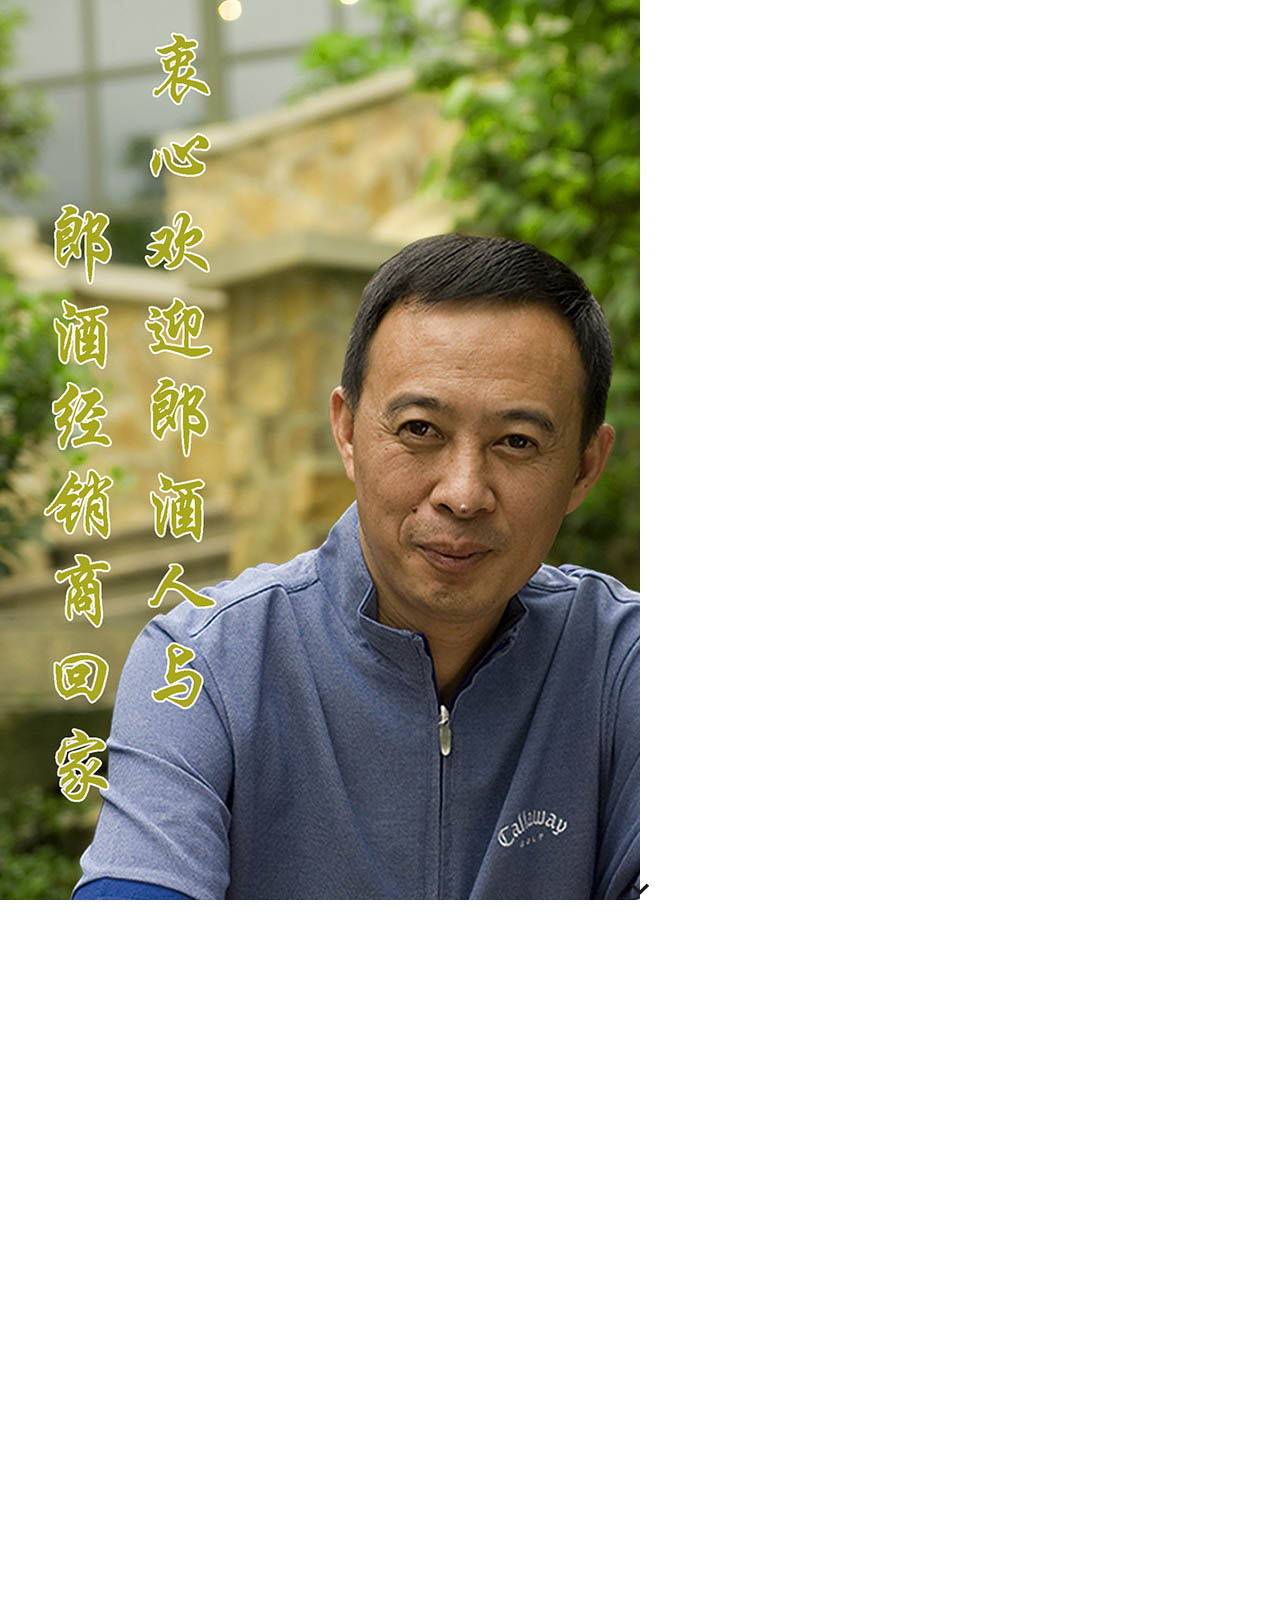
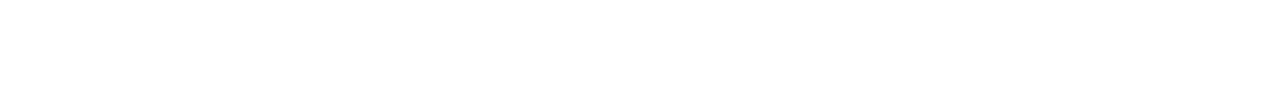
==== index2.html @ 46142d7b "." ====
<!DOCTYPE html>
<html lang="zh-CN">
<head>
    <meta charset="UTF-8">
    <meta name="viewport" content="width=device-width,initial-scale=1,user-scalable=no">
    <link rel="stylesheet" href="index.css">
    <title>Document</title>
</head>
<body>
    <div id="wrap">
        <div class="page page1">
            <img src="images/1.jpg" alt="">
        </div>
        <div class="page page9" style="background: url(images/9.jpg) no-repeat;background-position: center;-webkit-background-size: 100%;background-size: 100%;" data-x1.5="1.5xIMG/9.480.jpg" data-x2="2xIMG/9.640.jpg">
           <div class="formBox">
               <form action="" id="form">
                    <input type="text" id="username" name="username" placeholder="姓名" required>
                    <input type="text" id="company" name="company" placeholder="单位" required>
                    <input type="text" id="phone" name="phone" placeholder="电话" required>
                    <p>请正确填写签到信息，参与宴会现场红包抽奖</p>
                    <input type="submit" id="signIn" value="" name="signIn">  
               </form>
               <iframe style="display:none" id="rfFrame" name="rfFrame" src="about:blank"></iframe> 
           </div>
        </div>
    </div>
    <audio id="audio" autoplay src="神采飞扬·中国郎（2012年新版）.mp3"></audio>
    <div class="mask">
        <div class="modalFrame">
            <div class="modalHeader">
                <h4>提示</h4>
                <button class="close">x</button>
            </div>
            <div class="modalContent">
                text
            </div>
            <div class="modalFooter">
                <button class="closeBtn">关闭</button>
            </div>
        </div>
    </div>
    <i class="arrow"></i> 
    <script src="main.js"></script>  
</body>
</html>
---- index.css ----
* {
    margin: 0;
    padding: 0;
}
html,body {
    height: 100%;
    overflow: hidden;
}
img {
    max-width: 100%;
    display: block;
}
#wrap {
    -webkit-transition: all 300ms ease-out 0s;
    -moz-transition: all 300ms ease-out 0s;
    -ms-transition: all 300ms ease-out 0s;
    -o-transition: all 300ms ease-out 0s;
    transition: all 300ms ease-out 0s;
}
.page {
    position: relative;
}
.page9 {
    padding-top: 220px;
    min-height: 569px;
    box-sizing: border-box; 
}
.formBox {
    text-align: center;
    width: 60%;
    margin-left: 20%;
}
.formBox input {
    width: 100%;
    margin-top: 20px;
    height: 30px;
    line-height: 30px;
    font-size: 14px;
    text-align: center;
    border: 1px solid #efebe8;
    border-radius: 7px;
    box-shadow: inset 0px 3px 5px  #ddd5d2;
    color: #272526;
    font-weight: bold;
}
.formBox p {
    font-size: 10px;
    margin-top: 30px;
    color: #454545;
}
.formBox #signIn {
    margin-top: 5px;
    width: 175px;
    height: 33px;
    border: none;
    background: url(images/btn.640.jpg) no-repeat center;
}

.musicBTN {
    width: 24px;
    height: 24px;
    position: absolute;
    right: 13px;
    top: 5px;
    background: url(images/audiopause.jpg) no-repeat center center/24px 24px;
}
.musicBTN.playing {
    background: url(images/audioplay.jpg) no-repeat center center/24px 24px;
    -webkit-animation: rotate 3s linear infinite;
    -moz-animation: rotate 3s linear infinite;
    -ms-animation: rotate 3s linear infinite;
    -o-animation: rotate 3s linear infinite;
    animation: rotate 3s linear infinite;
}
@-webkit-keyframes rotate {
    from { -webkit-transform: rotate(0deg) }
    to { -webkit-transform: rotate(360deg) }
}
@-moz-keyframes rotate {
    from { -moz-transform: rotate(0deg) }
    to { -moz-transform: rotate(360deg) }
}
@-ms-keyframes rotate {
    from { -ms-transform: rotate(0deg) }
    to { -ms-transform: rotate(360deg) }
}
@-o-keyframes rotate {
    from { -o-transform: rotate(0deg) }
    to { -o-transform: rotate(360deg) }
}
@keyframes rotate {
    from { transform: rotate(0deg) }
    to { transform: rotate(360deg) }
}

.mask {
    display: none;
    width:100%;
    height:100%;
    background-color:rgba(0,0,0,.5);
    position:fixed;
    top:0;
}
.modalFrame {
    width:80%;
    height:180px;
    position:absolute;
    top: 50%;
    margin-top: -90px;
    margin-left:10%;
    border-radius:6px;
    box-shadow: 0px 5px 15px rgba(0, 0, 0, 0.5);
    background-color: #FFF;
    border: 1px solid rgba(0, 0, 0, 0.2);
}
.modalHeader {
    height: 45px;
    line-height: 45px;
    border-bottom: 1px solid #E5E5E5;
}
.modalHeader h4 {
    text-indent: 1em;
}
.modalHeader .close {
    position: absolute;
    right: 5px;
    top: 8px;
    width: 18px;
    border: none;
    background-color: transparent;
}
.modalContent {
    text-align: center;
    height: 80px;
    line-height: 80px;
    font-weight: bold;
    font-size: 14px;
}
.modalFooter {
    height: 55px;
    line-height: 55px;
    border-top: 1px solid #E5E5E5;
}
.modalFooter .closeBtn {
    padding: 6px 12px;
    float : right;
    margin-right: 10px;
    margin-top: 10px;
    border:1px solid #8C8C8C;
    background-color: transparent;
    color: #333;
    font-size: 14px;
    border-radius: 4px;
}
.modalFooter .closeBtn:hover {
    background-color: #E6E6E6;
    border-color: #ADADAD;
}

.arrow {
    position: fixed;
    bottom: 5px;
    left: 50%;
    margin-left: -10px;
    background: url(images/arrow.png) no-repeat;
    background-size: 100%;
    width: 19px;
    height: 12px;
    -webkit-animation: start 1.5s infinite ease-in-out;
    animation: start 1.5s infinite ease-in-out;
}
/* 箭头 */
@-webkit-keyframes start {
    0%,30% {
        opacity: 0.2;
        -webkit-transform: translate(0,-10px);
    }
    60% {
        opacity: 1;
        -webkit-transform: translate(0,0);
    }
    100% {
        opacity: 0.2;
        -webkit-transform: translate(0, 5px);
    }
}
@keyframes start {
    0%,30% {
        opacity: 0.2;
        transform: translate(0,-10px);
    }
    60% {
        opacity: 1;
        transform: translate(0,0);
    }
    100% {
        opacity: 0.2;
        transform: translate(0, 5px);
    }
}
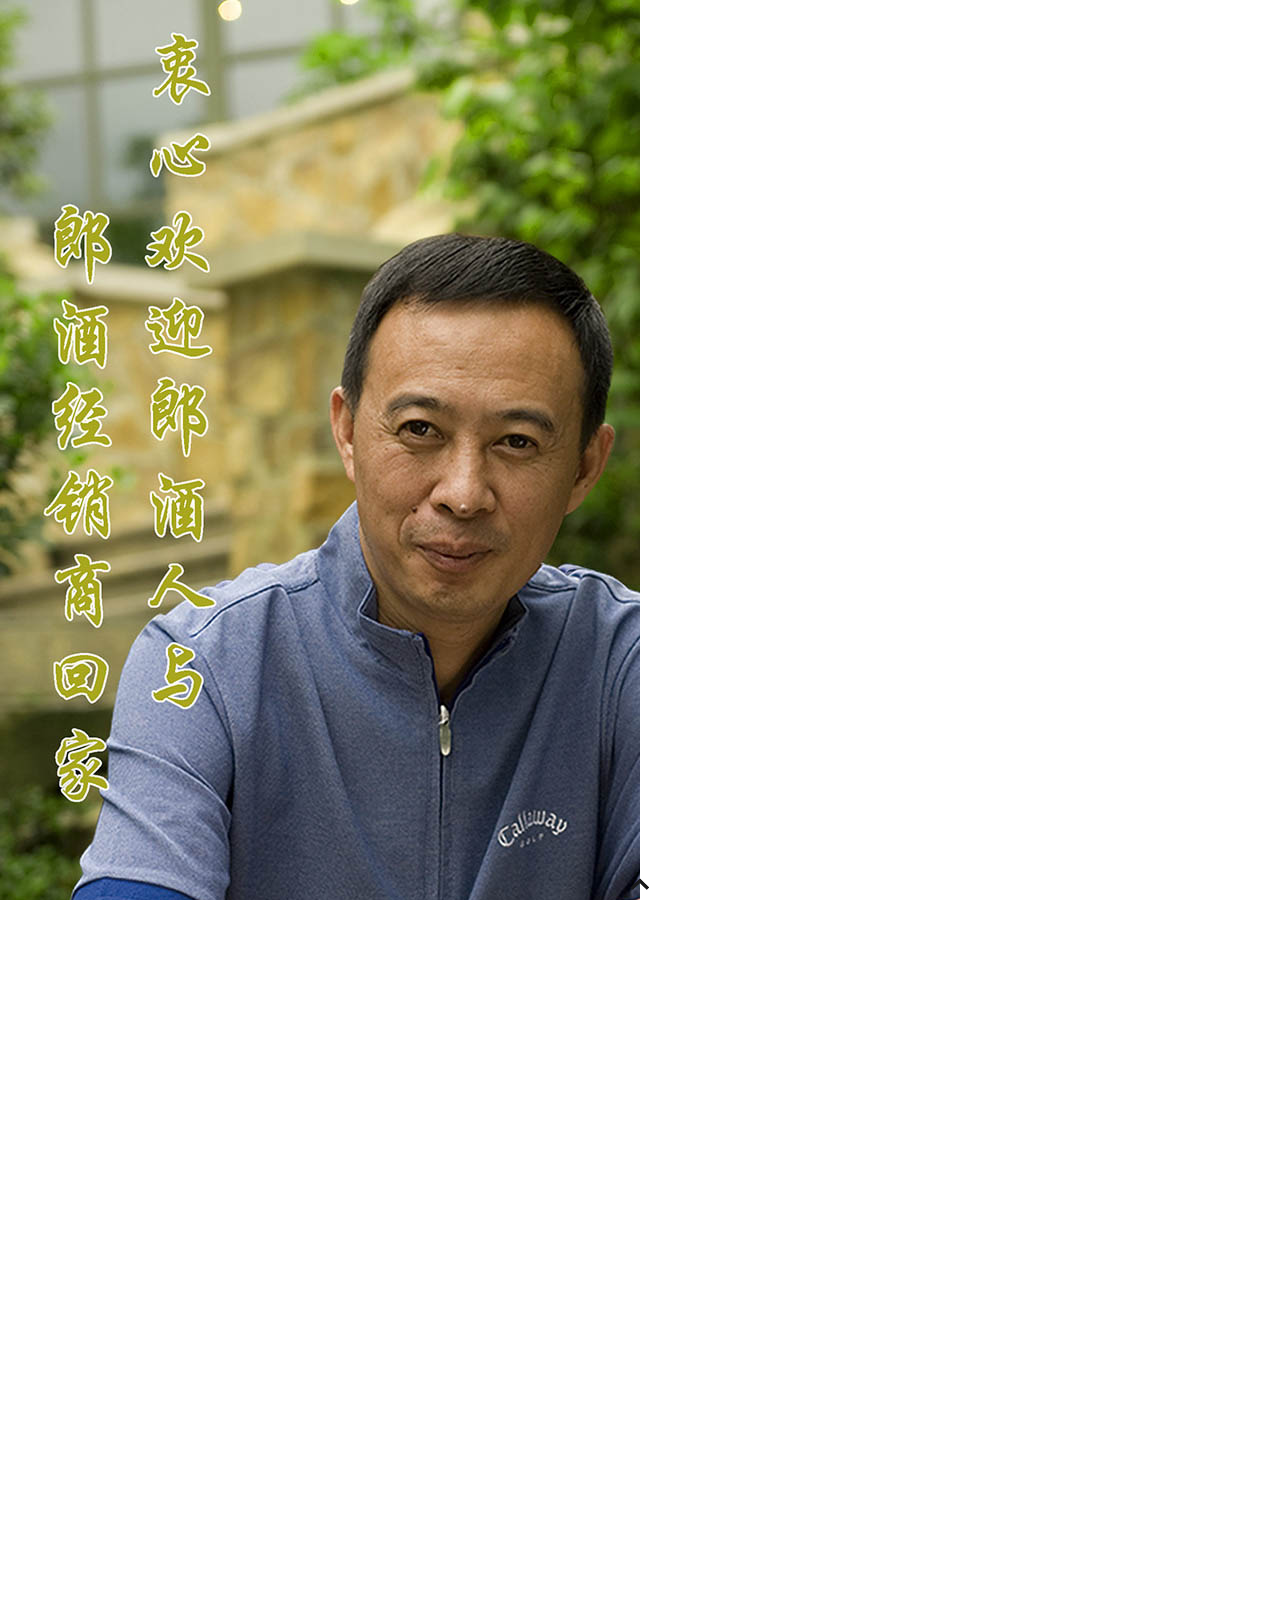
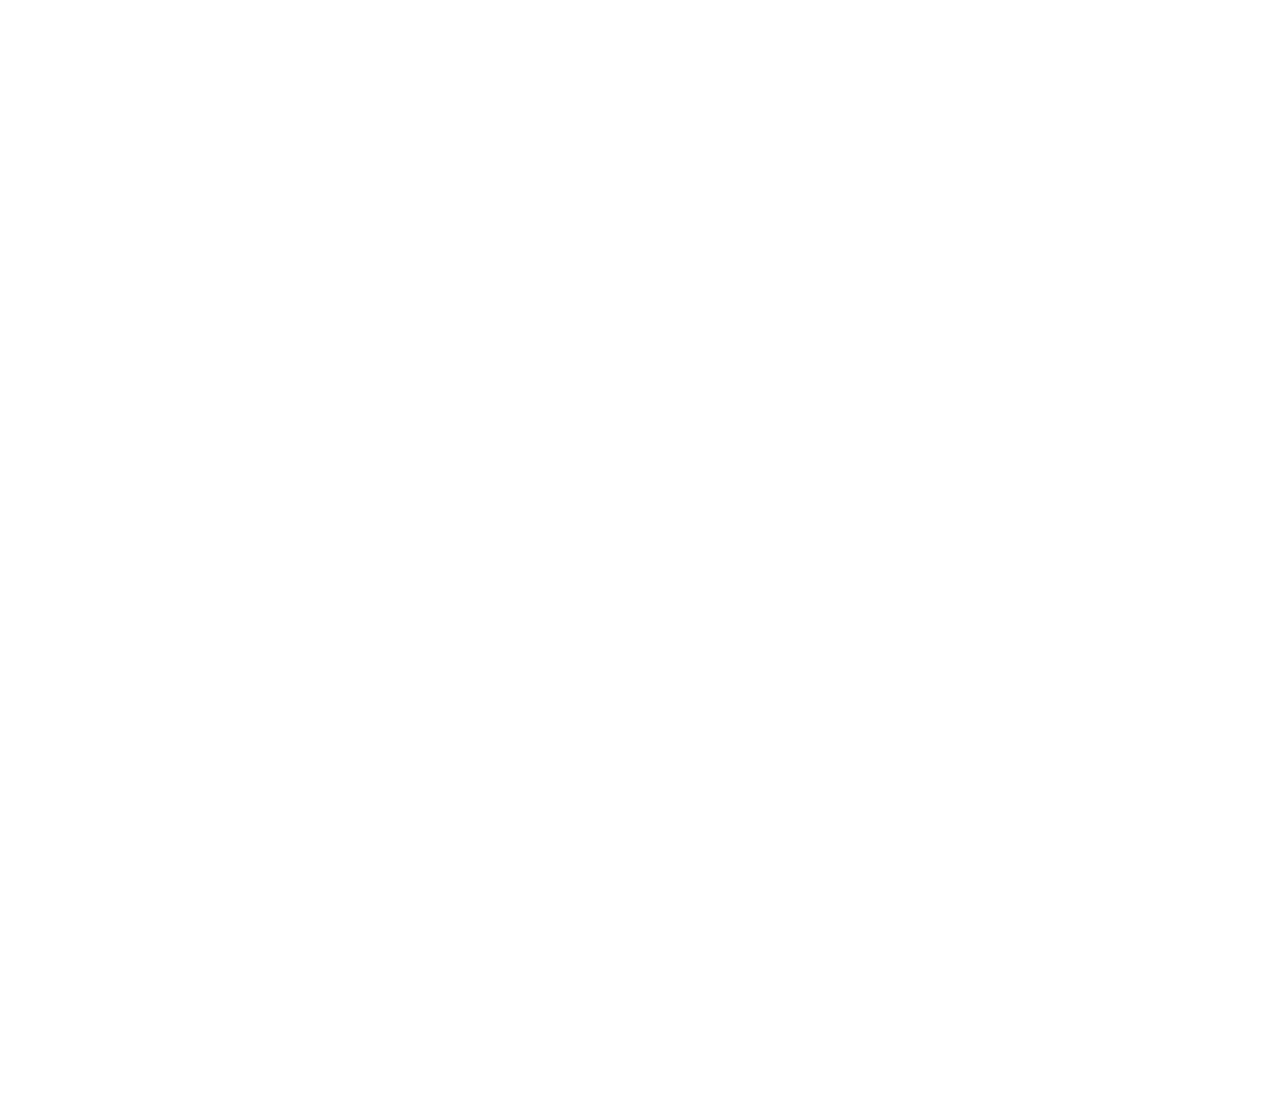
==== commit b2c49a80: "." ====
--- a/index2.html
+++ b/index2.html
@@ -10,6 +10,9 @@
     <div id="wrap">
         <div class="page page1">
             <img src="images/1.jpg" alt="">
+        </div>
+        <div class="page page2">
+            <img src="test.jpg" alt="">
         </div>
         <div class="page page9" style="background: url(images/9.jpg) no-repeat;background-position: center;-webkit-background-size: 100%;background-size: 100%;" data-x1.5="1.5xIMG/9.480.jpg" data-x2="2xIMG/9.640.jpg">
            <div class="formBox">
--- a/index.css
+++ b/index.css
@@ -159,7 +159,7 @@
 
 .arrow {
     position: fixed;
-    bottom: 5px;
+    bottom: 10px;
     left: 50%;
     margin-left: -10px;
     background: url(images/arrow.png) no-repeat;
@@ -173,7 +173,7 @@
 @-webkit-keyframes start {
     0%,30% {
         opacity: 0.2;
-        -webkit-transform: translate(0,-10px);
+        -webkit-transform: translate(0,5px);
     }
     60% {
         opacity: 1;
@@ -181,13 +181,13 @@
     }
     100% {
         opacity: 0.2;
-        -webkit-transform: translate(0, 5px);
+        -webkit-transform: translate(0, -10px);
     }
 }
 @keyframes start {
     0%,30% {
         opacity: 0.2;
-        transform: translate(0,-10px);
+        transform: translate(0,5px);
     }
     60% {
         opacity: 1;
@@ -195,6 +195,6 @@
     }
     100% {
         opacity: 0.2;
-        transform: translate(0, 5px);
+        transform: translate(0, -10px);
     }
 }